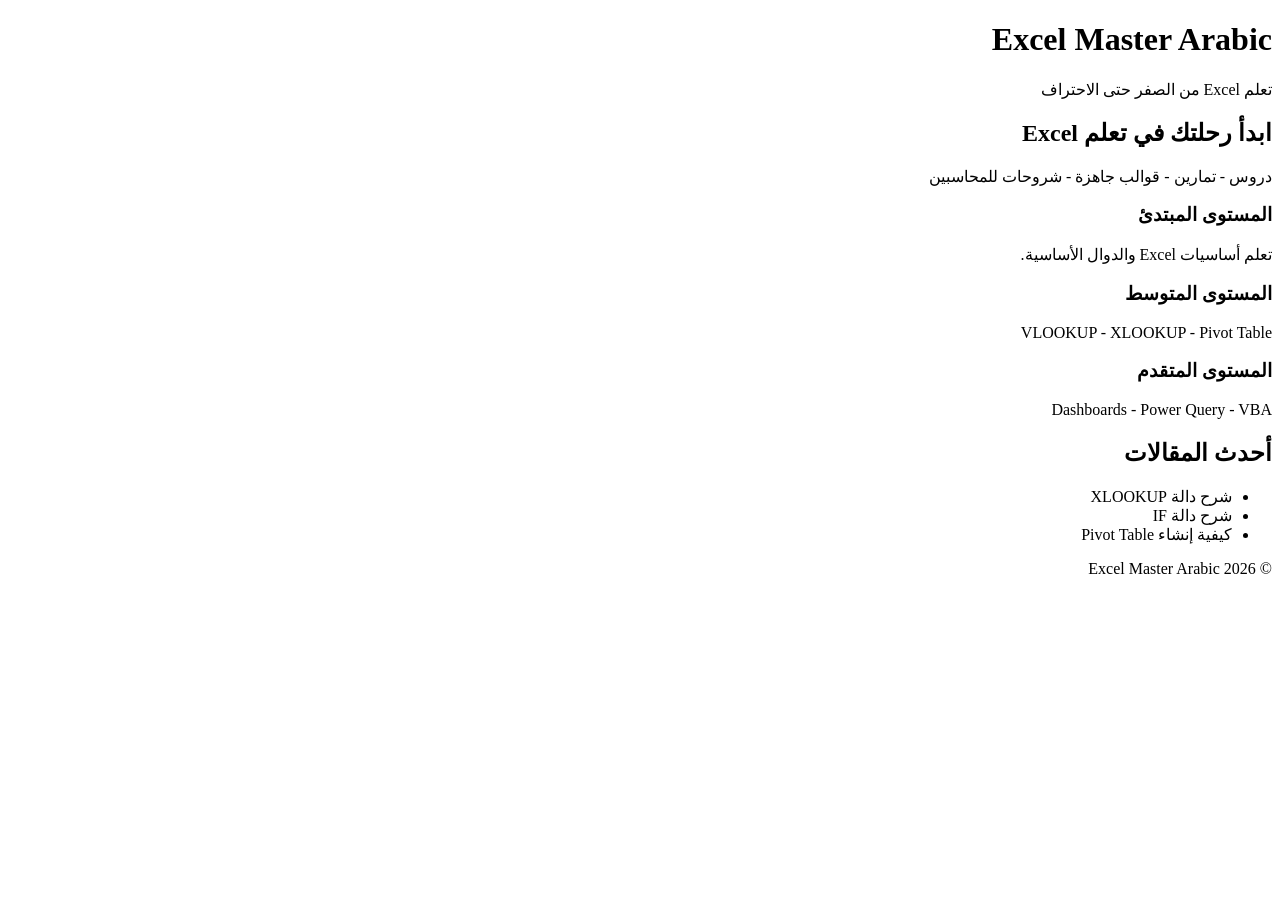
==== index.html @ 27718330 "Create index.html" ====
<!DOCTYPE html>
<html lang="ar" dir="rtl">
<head>
    <meta charset="UTF-8">
    <meta name="viewport" content="width=device-width, initial-scale=1.0">
    <title>Excel Master Arabic</title>
    <link rel="stylesheet" href="style.css">
</head>
<body>

<header>
    <h1>Excel Master Arabic</h1>
    <p>تعلم Excel من الصفر حتى الاحتراف</p>
</header>

<section class="hero">
    <h2>ابدأ رحلتك في تعلم Excel</h2>
    <p>دروس - تمارين - قوالب جاهزة - شروحات للمحاسبين</p>
</section>

<section class="cards">

    <div class="card">
        <h3>المستوى المبتدئ</h3>
        <p>تعلم أساسيات Excel والدوال الأساسية.</p>
    </div>

    <div class="card">
        <h3>المستوى المتوسط</h3>
        <p>VLOOKUP - XLOOKUP - Pivot Table</p>
    </div>

    <div class="card">
        <h3>المستوى المتقدم</h3>
        <p>Dashboards - Power Query - VBA</p>
    </div>

</section>

<section class="articles">

    <h2>أحدث المقالات</h2>

    <ul>
        <li>شرح دالة XLOOKUP</li>
        <li>شرح دالة IF</li>
        <li>كيفية إنشاء Pivot Table</li>
    </ul>

</section>

<footer>
    <p>© 2026 Excel Master Arabic</p>
</footer>

<script src="script.js"></script>
</body>
</html>
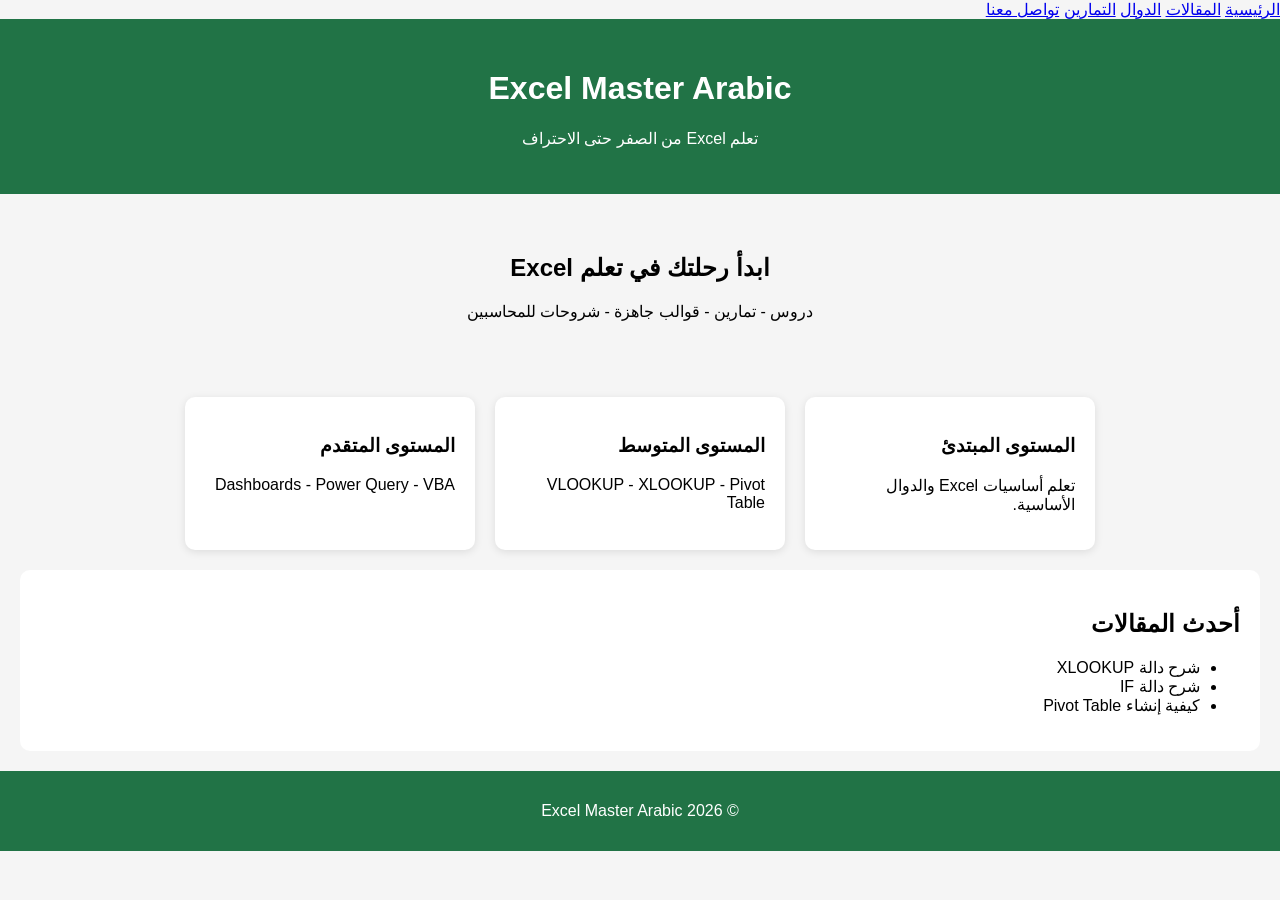
==== commit eb51cbd9: "Update index.html" ====
--- a/index.html
+++ b/index.html
@@ -7,7 +7,13 @@
     <link rel="stylesheet" href="style.css">
 </head>
 <body>
-
+<nav>
+    <a href="index.html">الرئيسية</a>
+    <a href="articles.html">المقالات</a>
+    <a href="functions.html">الدوال</a>
+    <a href="exercises.html">التمارين</a>
+    <a href="contact.html">تواصل معنا</a>
+</nav>
 <header>
     <h1>Excel Master Arabic</h1>
     <p>تعلم Excel من الصفر حتى الاحتراف</p>
--- a/style.css
+++ b/style.css
@@ -0,0 +1,47 @@
+body{
+    font-family: Arial, sans-serif;
+    margin:0;
+    background:#f5f5f5;
+}
+
+header{
+    background:#217346;
+    color:white;
+    text-align:center;
+    padding:30px;
+}
+
+.hero{
+    text-align:center;
+    padding:40px;
+}
+
+.cards{
+    display:flex;
+    justify-content:center;
+    gap:20px;
+    flex-wrap:wrap;
+    margin:20px;
+}
+
+.card{
+    background:white;
+    width:250px;
+    padding:20px;
+    border-radius:10px;
+    box-shadow:0 2px 8px rgba(0,0,0,.1);
+}
+
+.articles{
+    background:white;
+    margin:20px;
+    padding:20px;
+    border-radius:10px;
+}
+
+footer{
+    text-align:center;
+    background:#217346;
+    color:white;
+    padding:15px;
+}
